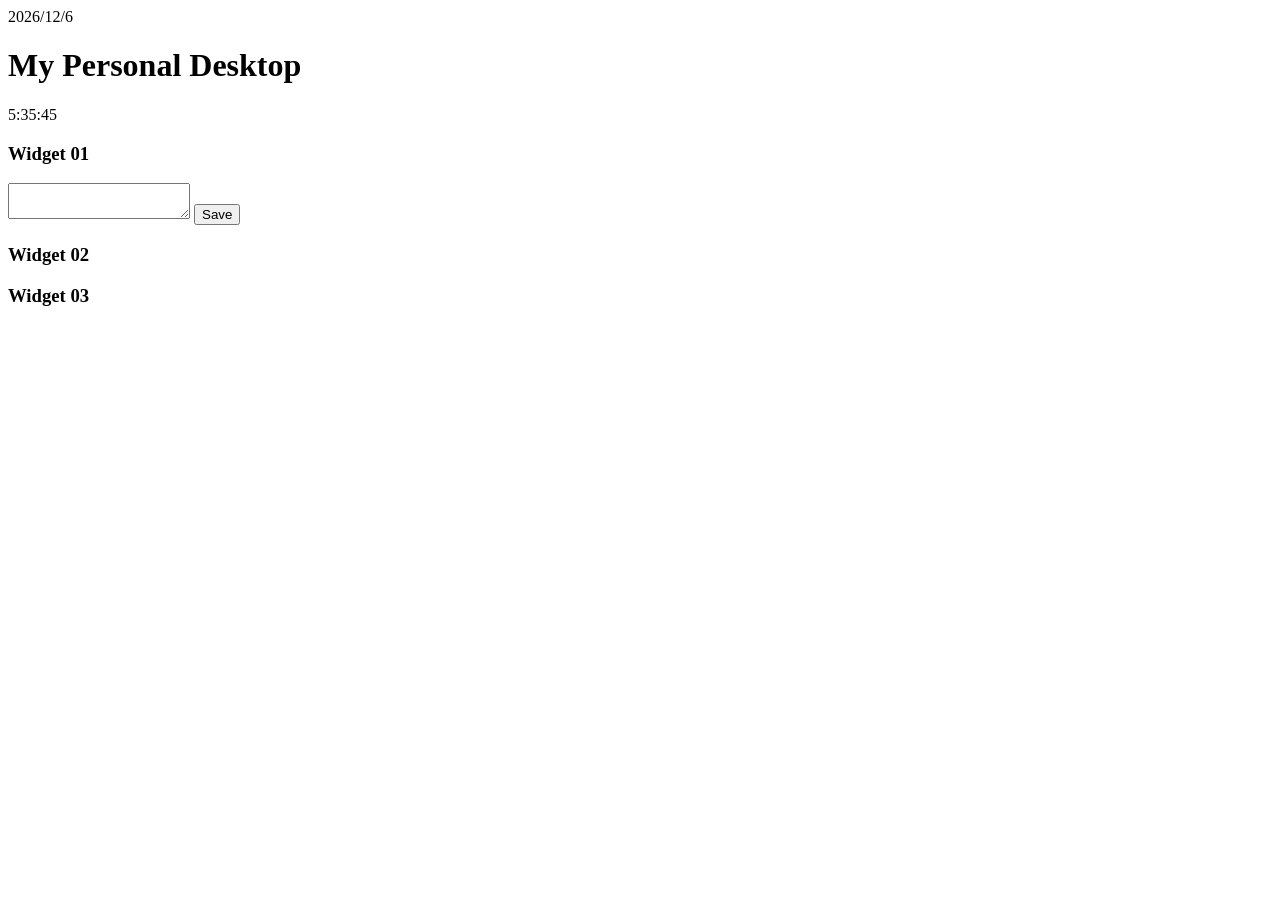
==== index.html @ 167d99bc "lesson 12" ====
<!DOCTYPE html>
<html lang="en">
<head>
	<meta charset="UTF-8">
	<meta name="viewport" content="width=device-width, initial-scale=1.0">
	<title>My Online Desktop</title>
	<link rel="stylesheet" href="style.css">
	<script src="https://ajax.googleapis.com/ajax/libs/jquery/3.5.1/jquery.min.js"></script>
	<script src="scripts.js" defer></script>
</head>
<body onload="startTime()">
	<div class="container">
		<div class="top">
			<div id="date">Date</div>
			<h1>My Personal Desktop</h1>
			<div id="clock"></div>
		</div>
		<div class="main">
			<div class="widget">
				<h3>Widget 01</h3>
				<textarea id="notes"></textarea>
				<button id="saveNotesButton">Save</button>
			</div>
			<div class="widget">
				<h3>Widget 02</h3>
			</div>
			<div class="widget">
				<h3>Widget 03</h3>
			</div>
		</div>
	</div>
</body>

<script>

</script>
</html>
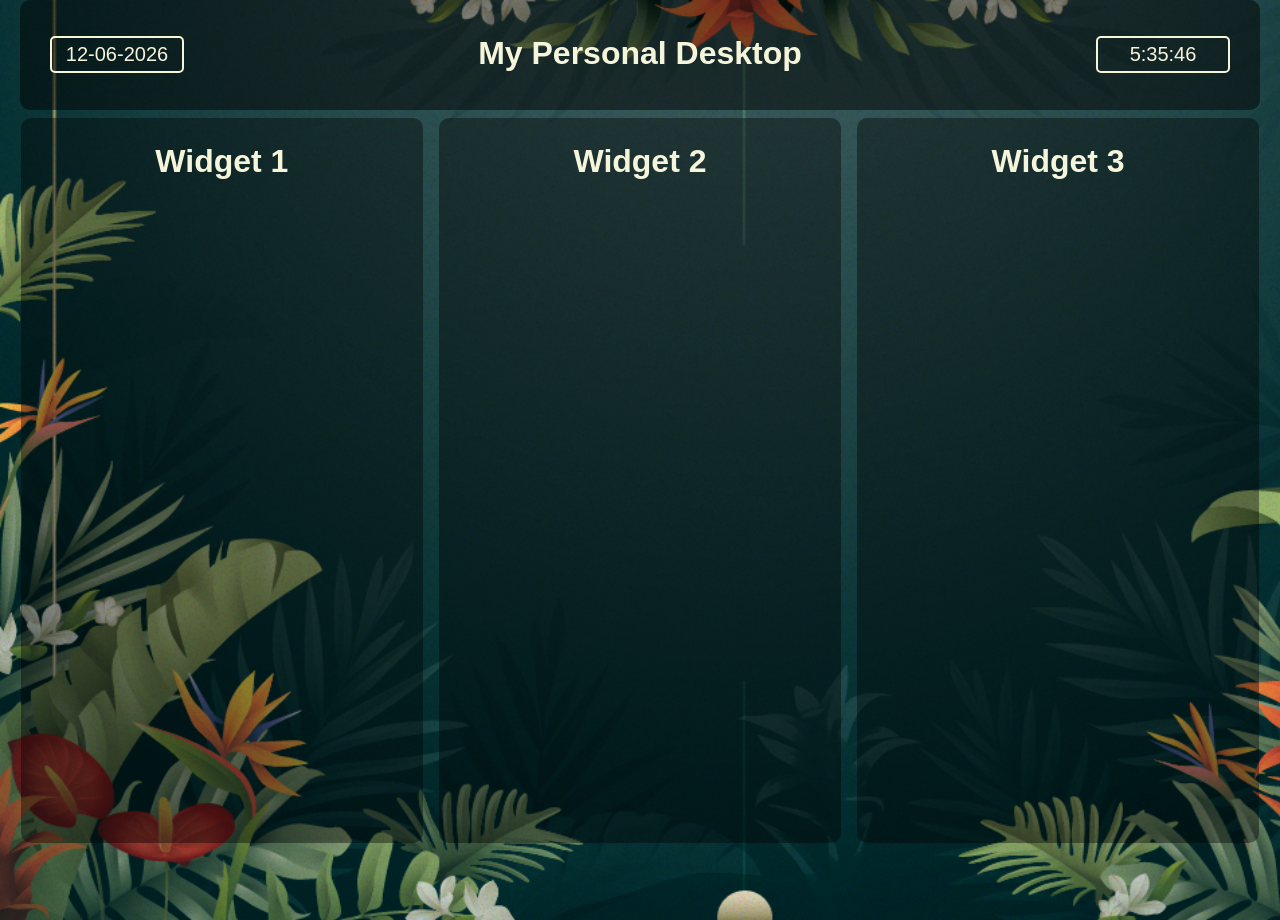
==== commit f80cc6cd: "init" ====
--- a/index.html
+++ b/index.html
@@ -1,34 +1,32 @@
 <!DOCTYPE html>
 <html lang="en">
 <head>
-	<meta charset="UTF-8">
-	<meta name="viewport" content="width=device-width, initial-scale=1.0">
-	<title>My Online Desktop</title>
-	<link rel="stylesheet" href="style.css">
-	<script src="https://ajax.googleapis.com/ajax/libs/jquery/3.5.1/jquery.min.js"></script>
-	<script src="scripts.js" defer></script>
+    <meta charset="UTF-8">
+    <meta name="viewport" content="width=device-width, initial-scale=1.0">
+    <title>My Online Desktop</title>
+    <link rel="stylesheet" href="style.css">
+    <script src="https://ajax.googleapis.com/ajax/libs/jquery/3.5.1/jquery.min.js"></script>
+    <script src="scripts.js" defer></script>
 </head>
 <body onload="startTime()">
-	<div class="container">
-		<div class="top">
-			<div id="date">Date</div>
-			<h1>My Personal Desktop</h1>
-			<div id="clock"></div>
-		</div>
-		<div class="main">
-			<div class="widget">
-				<h3>Widget 01</h3>
-				<textarea id="notes"></textarea>
-				<button id="saveNotesButton">Save</button>
-			</div>
-			<div class="widget">
-				<h3>Widget 02</h3>
-			</div>
-			<div class="widget">
-				<h3>Widget 03</h3>
-			</div>
-		</div>
-	</div>
+    <div class="container">
+        <div class="top">
+            <div id="date">Date</div>
+            <h1>My Personal Desktop</h1>
+            <div id="clock"></div>
+        </div>
+        <div class="main">
+            <div class="widget">
+                 <h1>Widget 1</h1>
+            </div>
+            <div class="widget">
+                 <h1>Widget 2</h1>
+            </div>
+            <div class="widget">
+                 <h1>Widget 3</h1>
+            </div>
+        </div>
+    </div>
 </body>
 
 <script>
--- a/style.css
+++ b/style.css
@@ -0,0 +1,107 @@
+body{
+    font-family: 'Trebuchet MS', 'Lucida Sans Unicode', 'Lucida Grande', 'Lucida Sans', Arial, sans-serif;
+    color: beige;
+    margin: 0;
+}
+
+.container{
+    background-image: url("img/bg.png");
+    background-size: cover;
+    background-repeat: no-repeat;
+
+}
+
+button{
+    font-family: 'Trebuchet MS', 'Lucida Sans Unicode', 'Lucida Grande', 'Lucida Sans', Arial, sans-serif;
+    color: rgba(0, 0, 0, 0.8);
+    background-color: beige;
+    font-size: 18px;
+    border-radius: 5px;
+    padding: 5px 10px;
+    width: 70px;
+    border-style: none;
+    border: solid 2px beige;
+    margin-top: 10px;
+
+}
+
+button:hover{
+    background-color: rgba(0, 0, 0, 0.7);
+    color: beige;
+}
+
+
+.top{
+    background-color: rgba(0,0,0,0.5);
+    height: 10vh;
+    text-align: center;
+    padding: 10px;
+    border-radius: 10px;
+    margin: 0 20px;
+}
+
+#date{
+    position:absolute;
+    top:4vh;
+    left: 50px;
+    font-size: 20px;
+    border: 2px solid beige;
+    padding: 5px;
+    width: 120px;
+    border-radius: 5px;
+
+}
+
+#clock{
+    position:absolute;
+    top:4vh;
+    right: 50px;
+    font-size: 20px;
+    border: 2px solid beige;
+    padding: 5px;
+    width: 120px;
+    border-radius: 5px;
+
+}
+
+h1{
+    margin: auto;
+    margin-top: 2.8vh;
+}
+
+.main{
+    display: flex;
+    height: 90vh; 
+    max-width: 98vw;
+    margin: auto;
+}
+
+.widget{
+    height: 80vh;
+    background-color: rgba(0,0,0,0.4); 
+    margin: 8px;
+    padding: 5px;
+    padding-top: 0px;
+    width: 32%;
+    min-width: 300px;
+    text-align: center;
+    border-radius: 10px;
+}
+
+.notepad{
+    max-width: 30vw;
+    font-size: 20px;
+}
+
+#note-area{
+    font-size: 18px;
+    max-width: 28vw;
+    max-height: 58vh;
+    min-height: 25vh;
+    border-radius: 10px;
+}
+
+
+
+
+
